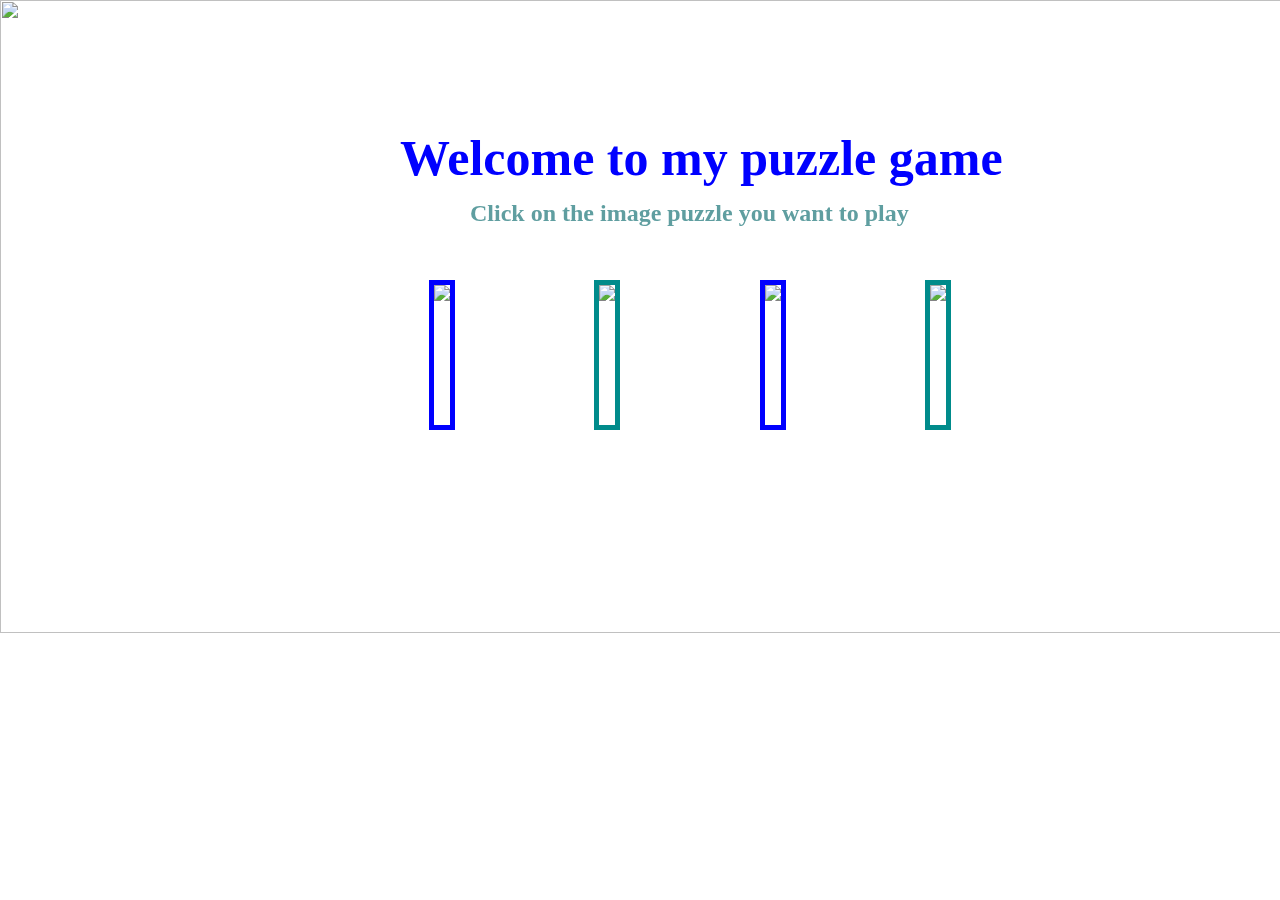
==== index.html @ ffc27361 "Add files via upload" ====
<!DOCTYPE HTML>
<html>

<head>
     <meta charset = "UTF-8"/>
     <meta name="viewport" content="width = device-width, initial-scale = 1.0"/> 
     <title>Slide Puzzle Game</title>
     <link rel="stylesheet" href="styles.css"/>
</head>

<body> 
      <img src="background.jpg" id="bg">
      <h1 id="heading">Welcome to my puzzle game</h1>
      <h2 id="instruction">Click on the image puzzle you want to play</h2>
      <div id="images">
       <img src="incubationCentre.jpg" id="ic" onclick="window.location.href ='ic.html'">
       <img src="gextCafe.jpg" id="cafe" onclick="window.location.href='cafe.html'">
       <img src="tutBlock.jpg" id="tut" onclick="window.location.href ='tut.html'">
       <img src="aryabhattaHostel.jpg" id="hostel" onclick="window.location.href ='hostel.html'">
      </div>
</body>

</html>
---- styles.css ----
#bg{
    position: fixed;
    width: 1370px;
    height: 633px;
}
body{
    margin: 0 0;
}
#heading{
    color: blue;
    position: absolute;
    top: 95px;
    left: 400px;
    font-size: 50px;
}
#instruction{
    top: 180px;
    left: 470px;
    color: cadetblue;
    position: absolute;
}
#images{
    display: flex;
    flex-wrap: nowrap;
    position: absolute;
    height: 150px;
    width: 800px;
    left: 290px;
    top: 280px;
    justify-content: space-evenly;
}
#ic{
    border: 5px solid blue;
}
#hostel{
    border: 5px solid darkcyan;
}
#tut{
    border: 5px solid blue;
}
#cafe{
    border: 5px solid darkcyan;
}
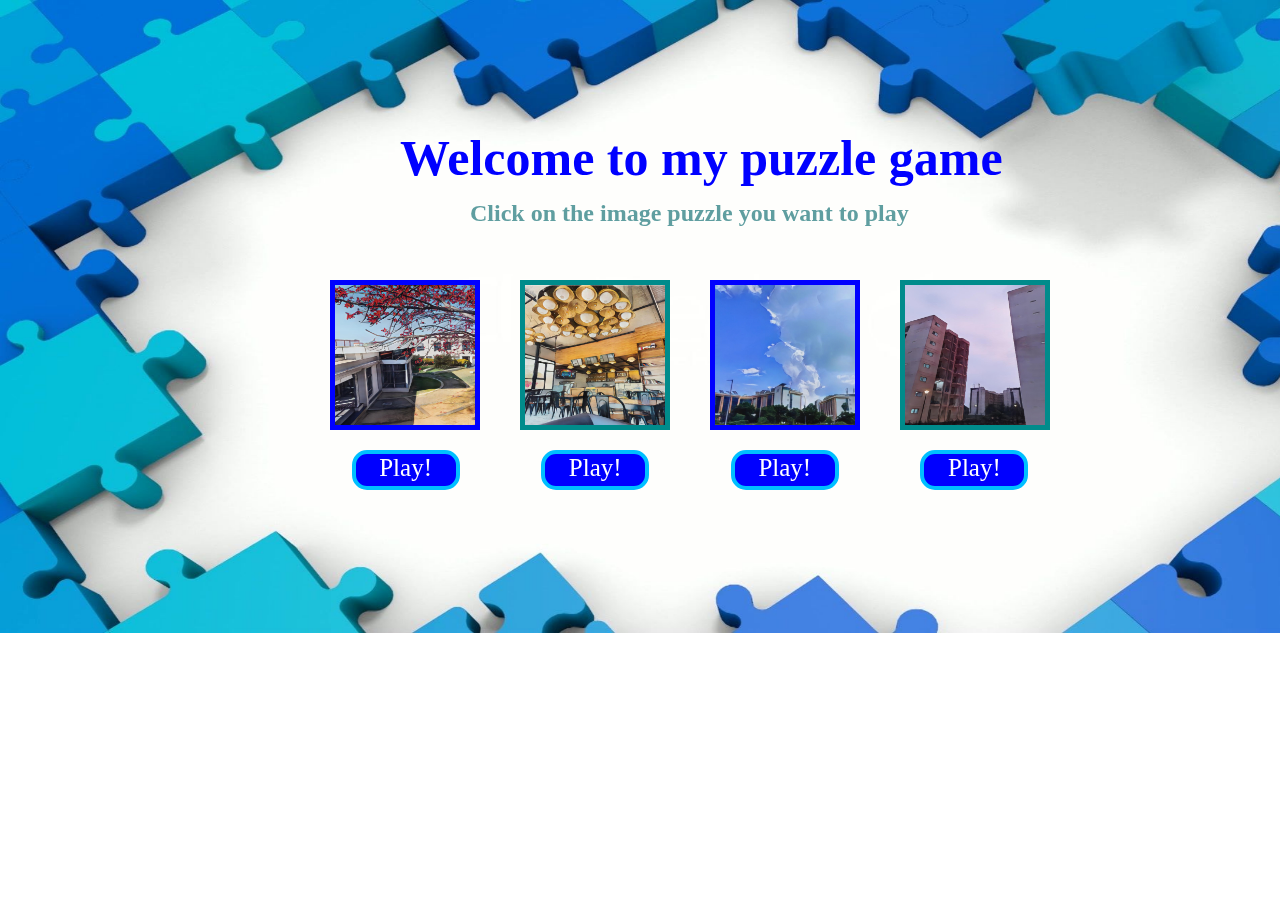
==== commit 1ec0317a: "Update index.html" ====
--- a/index.html
+++ b/index.html
@@ -10,14 +10,22 @@
 
 <body> 
       <img src="background.jpg" id="bg">
-      <h1 id="heading">Welcome to my puzzle game</h1>
+      
+     <h1 id="heading">Welcome to my puzzle game</h1>
       <h2 id="instruction">Click on the image puzzle you want to play</h2>
-      <div id="images">
+     
+     <div id="images">
        <img src="incubationCentre.jpg" id="ic" onclick="window.location.href ='ic.html'">
        <img src="gextCafe.jpg" id="cafe" onclick="window.location.href='cafe.html'">
        <img src="tutBlock.jpg" id="tut" onclick="window.location.href ='tut.html'">
        <img src="aryabhattaHostel.jpg" id="hostel" onclick="window.location.href ='hostel.html'">
       </div>
+     <div id="play">
+            <span id="icplay" onclick="window.location.href ='ic.html'">Play!</span> 
+            <span id="cafeplay" onclick="window.location.href='cafe.html'">Play!</span> 
+            <span id="tutplay" onclick="window.location.href ='tut.html'">Play!</span> 
+            <span id="hostelplay" onclick="window.location.href ='hostel.html'">Play!</span>
+      </div>
 </body>
 
-</html>+</html>
--- a/styles.css
+++ b/styles.css
@@ -31,13 +31,75 @@
 }
 #ic{
     border: 5px solid blue;
+    transition: transform .5s ease;
 }
 #hostel{
     border: 5px solid darkcyan;
+    transition: transform .5s ease;
 }
 #tut{
     border: 5px solid blue;
+    transition: transform .5s ease;
 }
 #cafe{
     border: 5px solid darkcyan;
-}+    transition: transform .5s ease;
+}
+#play{
+    position: absolute;
+    display: flex;
+    color: black;
+    left: 270px;
+    justify-content: space-evenly;
+    height: 40px;
+    width: 840px;
+    top: 450px;
+}
+#icplay{
+    background-color: blue;
+    color: white;
+    text-align: center;
+    border: solid deepskyblue 4px;
+    border-radius: 15px;
+    font-size: 25px;
+    width: 100px;    
+}
+#tutplay{
+    background-color: blue;
+    color: white;
+    text-align: center;
+    border: solid deepskyblue 4px;
+    border-radius: 15px;
+    font-size: 25px;
+    width: 100px;    
+}
+#cafeplay{
+    background-color: blue;
+    color: white;
+    text-align: center;
+    border: solid deepskyblue 4px;
+    border-radius: 15px;
+    font-size: 25px;
+    width: 100px;    
+}
+#hostelplay{
+    background-color: blue;
+    color: white;
+    text-align: center;
+    border: 4px solid deepskyblue;
+    border-radius: 15px;
+    font-size: 25px;
+    width: 100px;    
+}
+#ic:hover{
+    transform: scale(1.5);
+}
+#cafe:hover{
+    transform: scale(1.5);
+}
+#hostel:hover{
+    transform: scale(1.5);
+}
+#tut:hover{
+    transform: scale(1.5);
+}
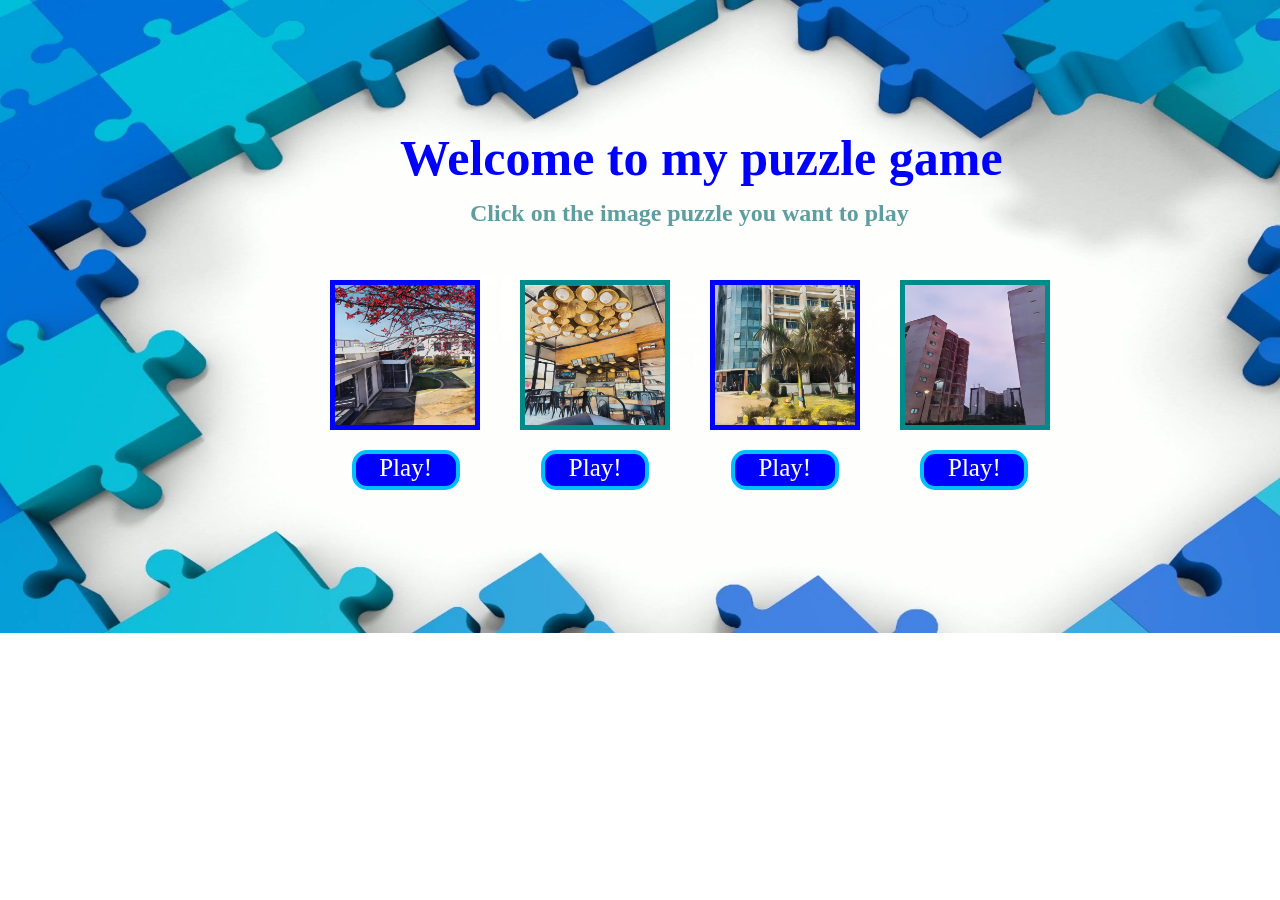
==== commit a1dfa3a2: "Update index.html" ====
--- a/index.html
+++ b/index.html
@@ -17,9 +17,10 @@
      <div id="images">
        <img src="incubationCentre.jpg" id="ic" onclick="window.location.href ='ic.html'">
        <img src="gextCafe.jpg" id="cafe" onclick="window.location.href='cafe.html'">
-       <img src="tutBlock.jpg" id="tut" onclick="window.location.href ='tut.html'">
+       <img src="tutblocknewpic.jpg" id="tut" onclick="window.location.href ='tut.html'">
        <img src="aryabhattaHostel.jpg" id="hostel" onclick="window.location.href ='hostel.html'">
       </div>
+     
      <div id="play">
             <span id="icplay" onclick="window.location.href ='ic.html'">Play!</span> 
             <span id="cafeplay" onclick="window.location.href='cafe.html'">Play!</span> 
